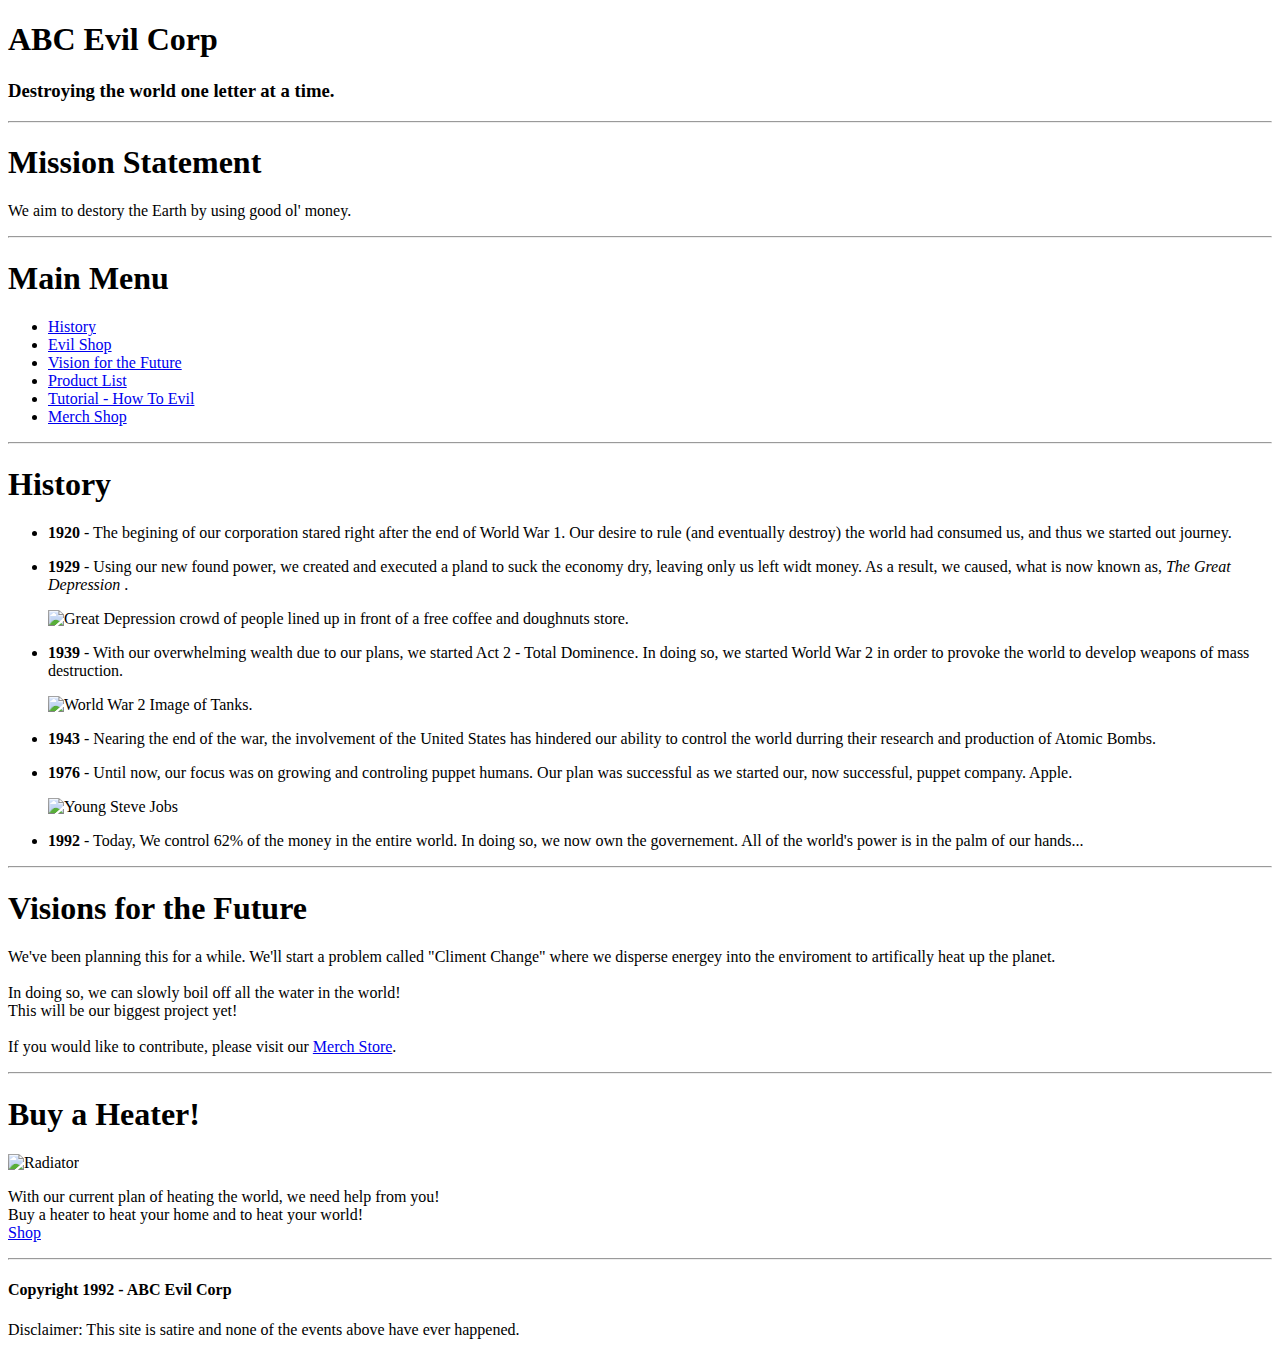
==== index.html @ 94ed71f9 "Added fake company to root index" ====
<!DOCTYPE html>
<html lang="en">
<head>
    <meta charset="UTF-8">
    <meta http-equiv="X-UA-Compatible" content="IE=edge">
    <meta name="viewport" content="width=device-width, initial-scale=1.0">
    <title>ABC Evil Corp - Home</title>
</head>
<body>
    <header>
        <h1>ABC Evil Corp</h1>
        <h3>Destroying the world one letter at a time.</h3>
    </header>
    <main>
        <hr>
        <h1>Mission Statement</h1>
        <p>We aim to destory the Earth by using good ol' money.</p>
        <hr>
        <div>
            <h1>Main Menu</h1>
            <ul>
                <li><a href="#history">History</a></li>
                <li><a href="https://www.apple.com/">Evil Shop</a></li>
                <li><a href="#future">Vision for the Future</a></li>
                <li><a href="#product">Product List</a></li>
                <li><a href="https://www.w3schools.com/html/">Tutorial - How To Evil</a></li>
                <li><a href="#">Merch Shop</a></li>
            </ul>
        </div>
        <hr>
        <div id="history">
            <h1>History</h1>
            <ul>
                <li>
                    <p>
                        <b>1920</b> - The begining of our corporation stared right 
                        after the end of World War 1. Our desire to rule (and 
                        eventually destroy) the world had consumed us, and thus we 
                        started out journey.
                    </p>
                </li>
                <li>
                    <p>
                        <b>1929</b> - Using our new found power, we created and executed
                        a pland to suck the economy dry, leaving only us left widt 
                        money. As a result, we caused, what is now known as, <i>
                            The Great Depression
                        </i>.
                    </p>
                    <img width="60%"
                    src="https://cdn.britannica.com/25/187725-050-0272F112/men-line-food-Chicago-Great-Depression-Illinois.jpg" 
                    alt="Great Depression crowd of people lined up in front of a free coffee and doughnuts store.">
                </li>
                <li>
                    <p>
                        <b>1939</b> - With our overwhelming wealth due to our plans, 
                        we started Act 2 - Total Dominence. In doing so, we started 
                        World War 2 in order to provoke the world to develop weapons 
                        of mass destruction.
                    </p>
                    <img width="80%"
                    src="https://cdn.britannica.com/26/188426-050-2AF26954/Germany-Poland-September-1-1939.jpg" 
                    alt="World War 2 Image of Tanks.">
                </li>
                <li>
                    <p>
                        <b>1943</b> - Nearing the end of the war, the involvement of 
                        the United States has hindered our ability to control the world 
                        durring their research and production of Atomic Bombs.
                    </p>
                </li>
                <li>
                    <p>
                        <b>1976</b> - Until now, our focus was on growing and controling 
                        puppet humans. Our plan was successful as we started our, 
                        now successful, puppet company. Apple.
                    </p>
                    <img width="60%"
                    src="https://www.macworld.co.uk/cmsdata/features/3606104/Jons-and-Woz_thumb1200_4-3.jpg" 
                    alt="Young Steve Jobs">
                </li>
                <li>
                    <p>
                        <b>1992</b> - Today, We control 62% of the money in the 
                        entire world. In doing so, we now own the governement. 
                        All of the world's power is in the palm of our hands...
                    </p>
                </li>
            </ul>
        </div>
        <hr>
        <div id="future">
            <h1>Visions for the Future</h1>
            <p>
                We've been planning this for a while.
                We'll start a problem called "Climent Change" where we disperse energey 
                into the enviroment to artifically heat up the planet.<br>
                <br>
                In doing so, we can slowly boil off all the water in the world!<br>
                This will be our biggest project yet!<br>
                <br>
                If you would like to contribute, please visit our <a href="#">Merch Store</a>.
            </p>
        </div>
        <hr>
        <div id="product">
            <h1>Buy a Heater!</h1>
            <img
            width="50%"
            src="https://static.turbosquid.com/Preview/2020/04/22__04_21_50/Radiator3.pngB50987CC-D4A6-430B-A4CF-4B261D7259B4Large.jpg" 
            alt="Radiator">
            <p>
                With our current plan of heating the world, we need help from you!
                <br>
                Buy a heater to heat your home and to heat your world!<br>
                <a href="#">Shop</a>
            </p>
        </div>
    </main>
    <footer>
        <hr>
        <h4>Copyright 1992 - ABC Evil Corp</h4>
        <p>Disclaimer: This site is satire and none of the events above have
             ever happened.</p>
    </footer>
</body>
</html>
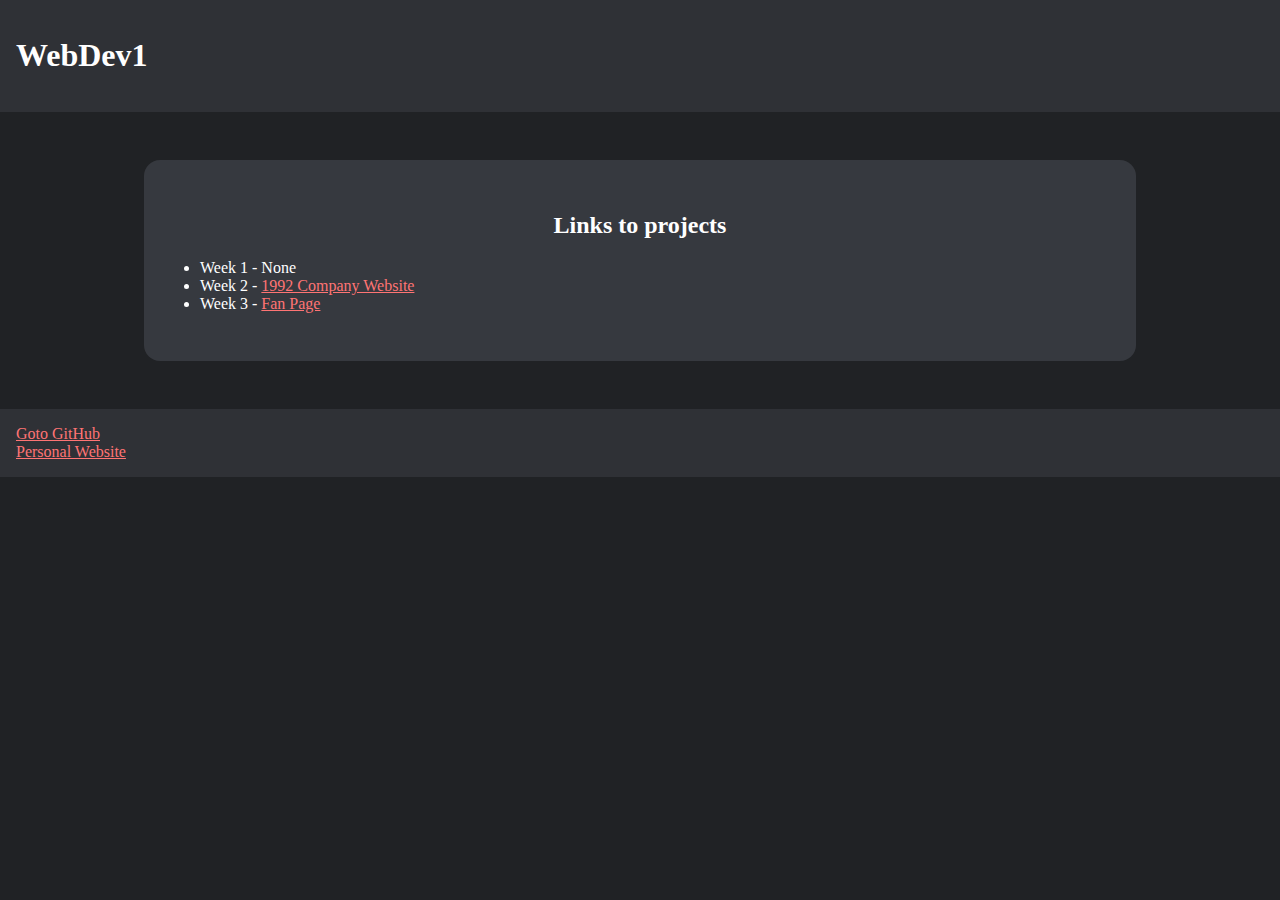
==== commit b813b1cf: "Fixed Links" ====
--- a/index.html
+++ b/index.html
@@ -1,127 +1,26 @@
-<!DOCTYPE html>
 <html lang="en">
 <head>
     <meta charset="UTF-8">
     <meta http-equiv="X-UA-Compatible" content="IE=edge">
     <meta name="viewport" content="width=device-width, initial-scale=1.0">
-    <title>ABC Evil Corp - Home</title>
+    <link rel="stylesheet" href="./shared/nice-style.css">
+    <title>WebDev1</title>
 </head>
 <body>
     <header>
-        <h1>ABC Evil Corp</h1>
-        <h3>Destroying the world one letter at a time.</h3>
+        <h1>WebDev1</h1>
     </header>
     <main>
-        <hr>
-        <h1>Mission Statement</h1>
-        <p>We aim to destory the Earth by using good ol' money.</p>
-        <hr>
-        <div>
-            <h1>Main Menu</h1>
-            <ul>
-                <li><a href="#history">History</a></li>
-                <li><a href="https://www.apple.com/">Evil Shop</a></li>
-                <li><a href="#future">Vision for the Future</a></li>
-                <li><a href="#product">Product List</a></li>
-                <li><a href="https://www.w3schools.com/html/">Tutorial - How To Evil</a></li>
-                <li><a href="#">Merch Shop</a></li>
-            </ul>
-        </div>
-        <hr>
-        <div id="history">
-            <h1>History</h1>
-            <ul>
-                <li>
-                    <p>
-                        <b>1920</b> - The begining of our corporation stared right 
-                        after the end of World War 1. Our desire to rule (and 
-                        eventually destroy) the world had consumed us, and thus we 
-                        started out journey.
-                    </p>
-                </li>
-                <li>
-                    <p>
-                        <b>1929</b> - Using our new found power, we created and executed
-                        a pland to suck the economy dry, leaving only us left widt 
-                        money. As a result, we caused, what is now known as, <i>
-                            The Great Depression
-                        </i>.
-                    </p>
-                    <img width="60%"
-                    src="https://cdn.britannica.com/25/187725-050-0272F112/men-line-food-Chicago-Great-Depression-Illinois.jpg" 
-                    alt="Great Depression crowd of people lined up in front of a free coffee and doughnuts store.">
-                </li>
-                <li>
-                    <p>
-                        <b>1939</b> - With our overwhelming wealth due to our plans, 
-                        we started Act 2 - Total Dominence. In doing so, we started 
-                        World War 2 in order to provoke the world to develop weapons 
-                        of mass destruction.
-                    </p>
-                    <img width="80%"
-                    src="https://cdn.britannica.com/26/188426-050-2AF26954/Germany-Poland-September-1-1939.jpg" 
-                    alt="World War 2 Image of Tanks.">
-                </li>
-                <li>
-                    <p>
-                        <b>1943</b> - Nearing the end of the war, the involvement of 
-                        the United States has hindered our ability to control the world 
-                        durring their research and production of Atomic Bombs.
-                    </p>
-                </li>
-                <li>
-                    <p>
-                        <b>1976</b> - Until now, our focus was on growing and controling 
-                        puppet humans. Our plan was successful as we started our, 
-                        now successful, puppet company. Apple.
-                    </p>
-                    <img width="60%"
-                    src="https://www.macworld.co.uk/cmsdata/features/3606104/Jons-and-Woz_thumb1200_4-3.jpg" 
-                    alt="Young Steve Jobs">
-                </li>
-                <li>
-                    <p>
-                        <b>1992</b> - Today, We control 62% of the money in the 
-                        entire world. In doing so, we now own the governement. 
-                        All of the world's power is in the palm of our hands...
-                    </p>
-                </li>
-            </ul>
-        </div>
-        <hr>
-        <div id="future">
-            <h1>Visions for the Future</h1>
-            <p>
-                We've been planning this for a while.
-                We'll start a problem called "Climent Change" where we disperse energey 
-                into the enviroment to artifically heat up the planet.<br>
-                <br>
-                In doing so, we can slowly boil off all the water in the world!<br>
-                This will be our biggest project yet!<br>
-                <br>
-                If you would like to contribute, please visit our <a href="#">Merch Store</a>.
-            </p>
-        </div>
-        <hr>
-        <div id="product">
-            <h1>Buy a Heater!</h1>
-            <img
-            width="50%"
-            src="https://static.turbosquid.com/Preview/2020/04/22__04_21_50/Radiator3.pngB50987CC-D4A6-430B-A4CF-4B261D7259B4Large.jpg" 
-            alt="Radiator">
-            <p>
-                With our current plan of heating the world, we need help from you!
-                <br>
-                Buy a heater to heat your home and to heat your world!<br>
-                <a href="#">Shop</a>
-            </p>
-        </div>
+        <h2 style="text-align: center;">Links to projects</h2>
+        <ul>
+            <li>Week 1 - None</li>
+            <li>Week 2 - <a href="./oldsite">1992 Company Website</a></li>
+            <li>Week 3 - <a href="./fanpage">Fan Page</a></li>
+        </ul>
     </main>
     <footer>
-        <hr>
-        <h4>Copyright 1992 - ABC Evil Corp</h4>
-        <p>Disclaimer: This site is satire and none of the events above have
-             ever happened.</p>
+        <a href="https://github.com/sim2kid/webdev1-sp22">Goto GitHub</a><br>
+        <a href="https://simmgames.com">Personal Website</a>
     </footer>
 </body>
 </html>--- a/shared/nice-style.css
+++ b/shared/nice-style.css
@@ -0,0 +1,29 @@
+body 
+{
+    background-color: #202225;
+    color: white;
+    margin: 0;
+}
+header, footer
+{
+    background-color: #2f3136;
+    margin: 0;
+    padding: 1rem 1rem;
+}
+main 
+{
+    max-width: 60rem;
+    background-color: #36393f;
+    margin: 3rem auto;
+    padding: 2rem 1rem;
+    border-radius: 1rem;
+}
+a 
+{
+    color: #ff7474;
+    transition: all ease 0.2s;
+}
+a:hover 
+{
+    color: #6b6e74;
+}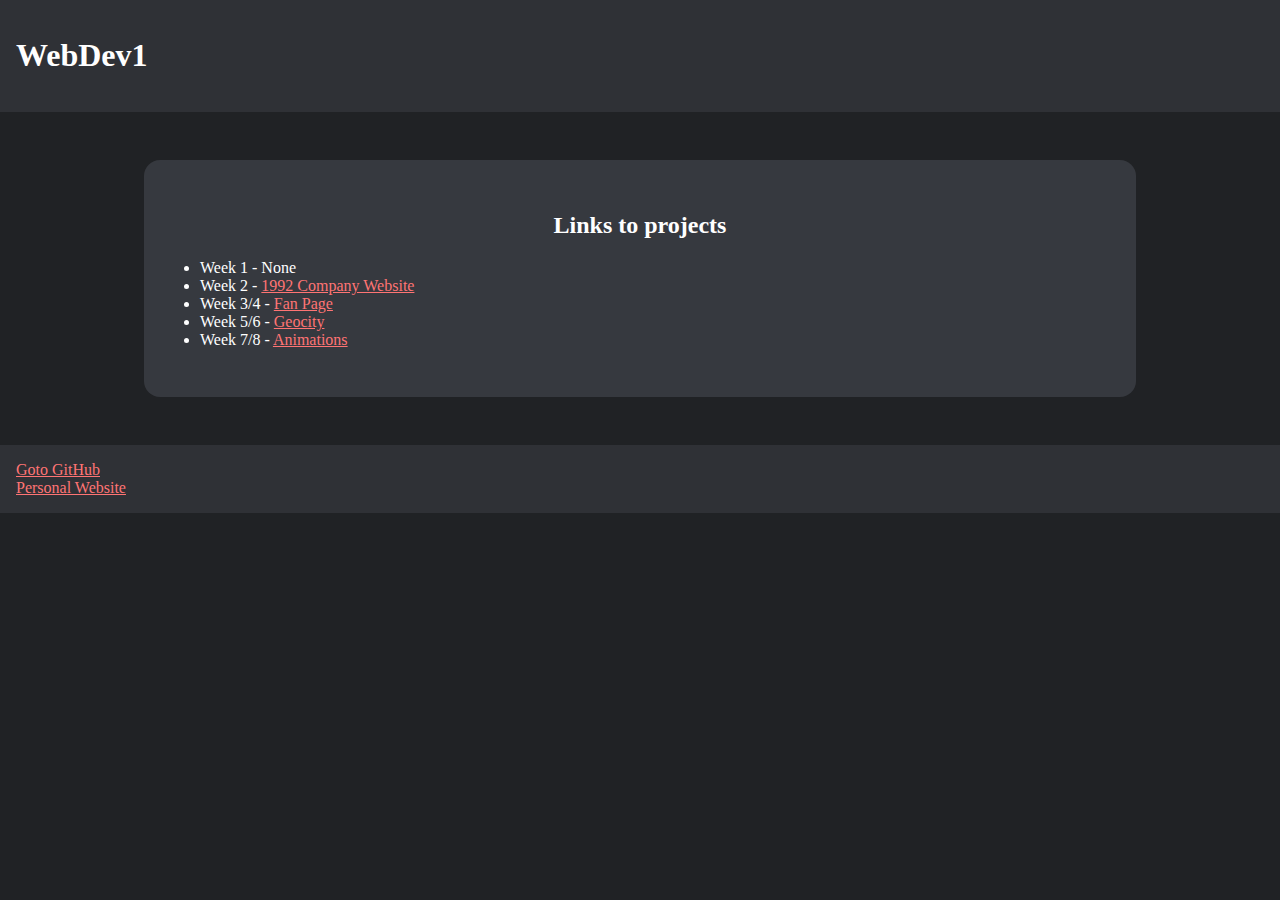
==== commit ae598fc3: "updated index" ====
--- a/index.html
+++ b/index.html
@@ -15,7 +15,9 @@
         <ul>
             <li>Week 1 - None</li>
             <li>Week 2 - <a href="./oldsite">1992 Company Website</a></li>
-            <li>Week 3 - <a href="./fanpage">Fan Page</a></li>
+            <li>Week 3/4 - <a href="./fanpage">Fan Page</a></li>
+            <li>Week 5/6 - <a href="./geocity">Geocity</a></li>
+            <li>Week 7/8 - <a href="./load-wait">Animations</a></li>
         </ul>
     </main>
     <footer>
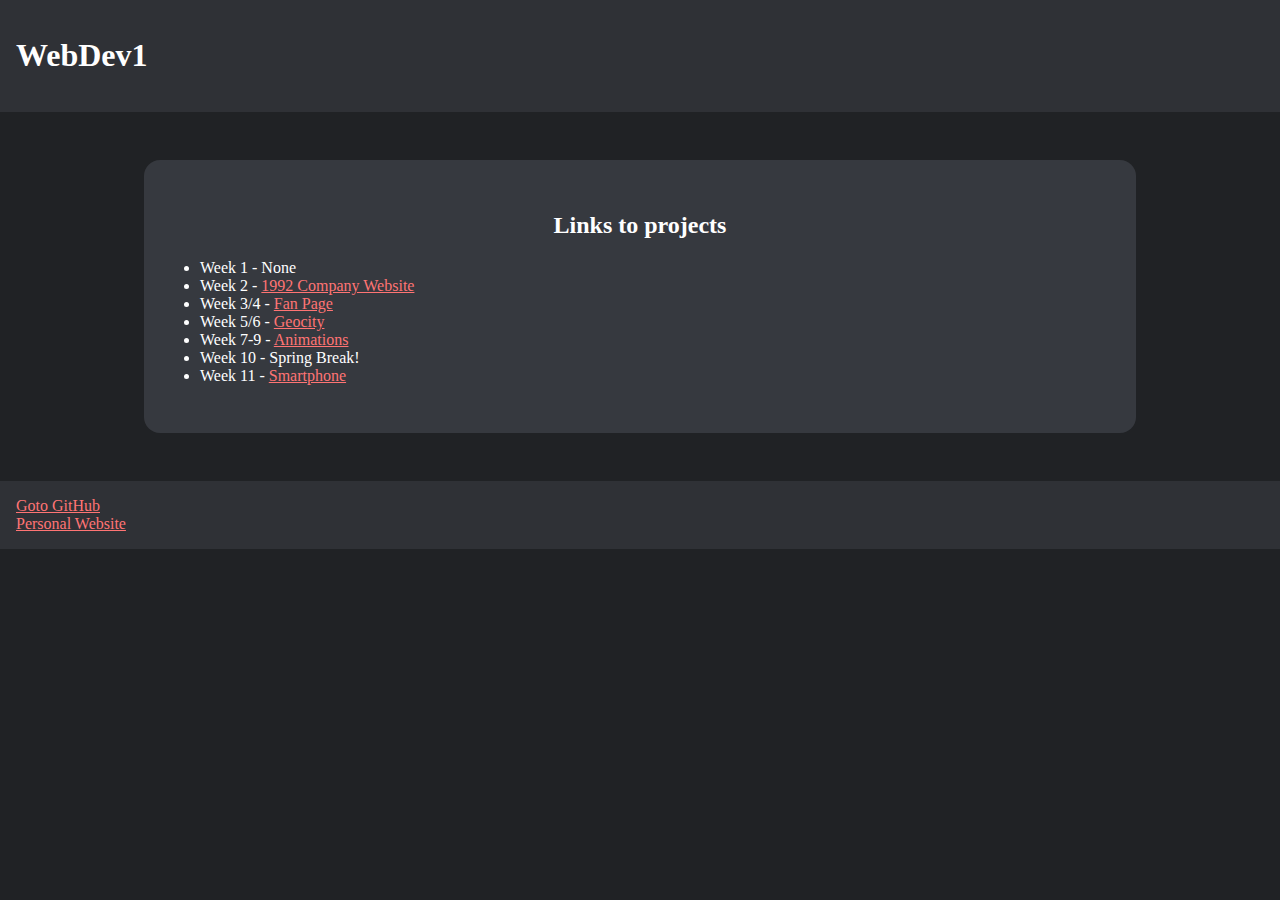
==== commit c7cbd7f7: "Add smortphone" ====
--- a/index.html
+++ b/index.html
@@ -17,7 +17,9 @@
             <li>Week 2 - <a href="./oldsite">1992 Company Website</a></li>
             <li>Week 3/4 - <a href="./fanpage">Fan Page</a></li>
             <li>Week 5/6 - <a href="./geocity">Geocity</a></li>
-            <li>Week 7/8 - <a href="./load-wait">Animations</a></li>
+            <li>Week 7-9 - <a href="./load-wait">Animations</a></li>
+            <li>Week 10 - Spring Break!</li>
+            <li>Week 11 - <a href="./smortphone">Smartphone</a></li>
         </ul>
     </main>
     <footer>
